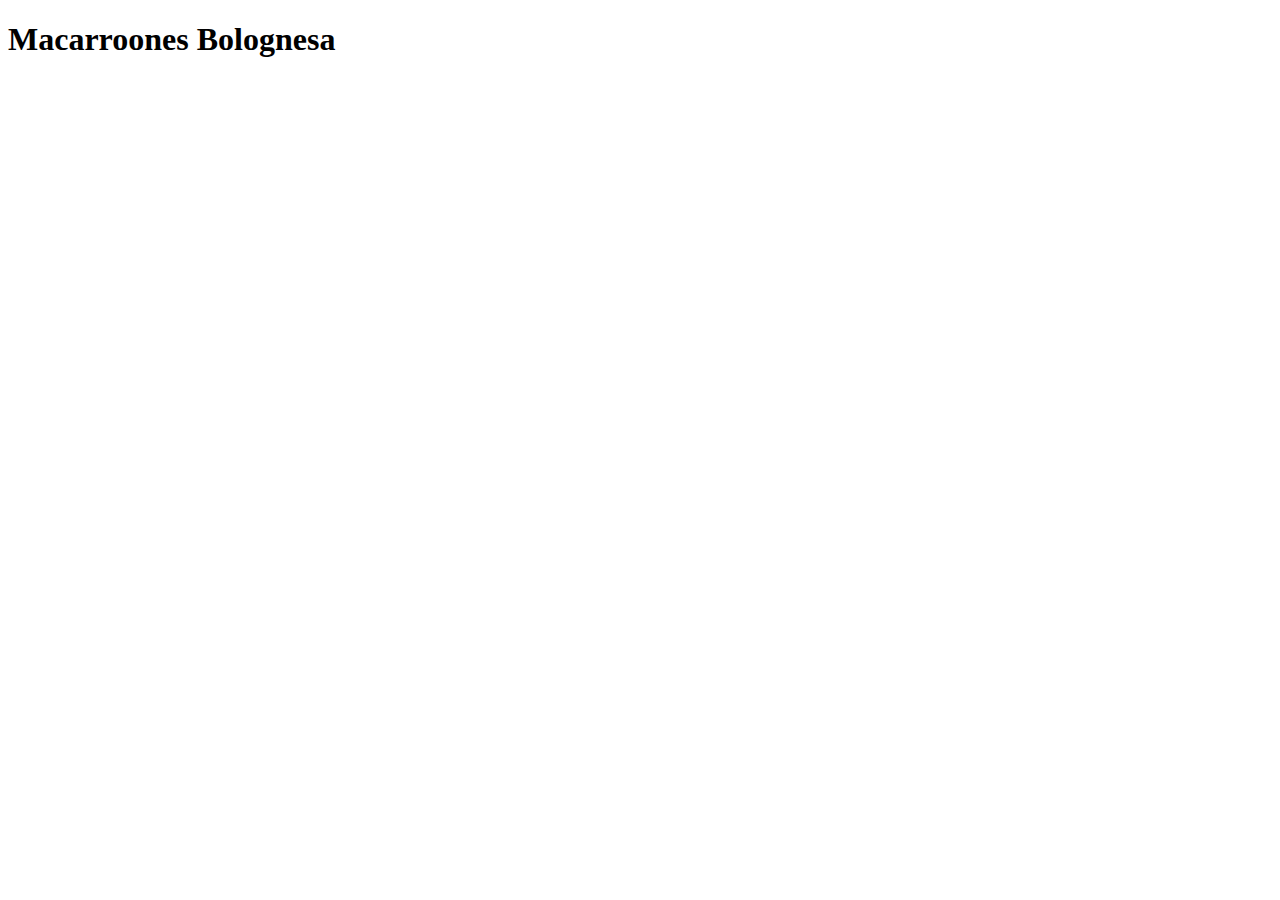
==== recipes/macarrones-bolognesa.html @ 8828d48c "Add basic boilerplates index and recipes" ====
<!DOCTYPE html>
<html lang="en">
    <head>
        <meta charset="UTF-8">
        <meta http-equiv="X-UA-Compatible" content="IE=edge">
        <meta name="viewport" content="width=device-width, initial-scale=1.0">
        <title>Document</title>
    </head>
    
    <body>
        <h1>Macarroones Bolognesa</h1>
    </body>
</html>
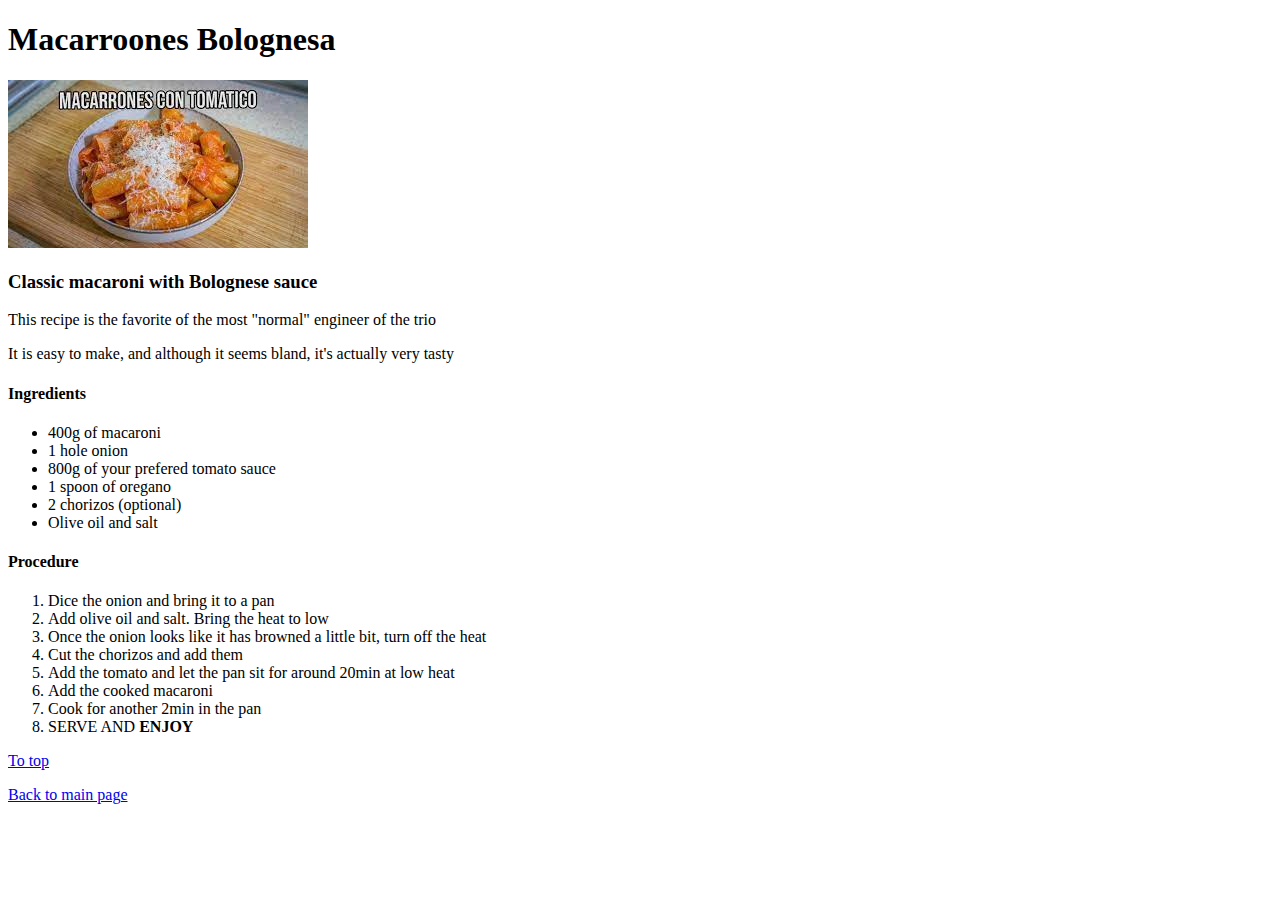
==== commit c5e32c7f: "Add explanation macarrones recipe" ====
--- a/recipes/macarrones-bolognesa.html
+++ b/recipes/macarrones-bolognesa.html
@@ -4,10 +4,37 @@
         <meta charset="UTF-8">
         <meta http-equiv="X-UA-Compatible" content="IE=edge">
         <meta name="viewport" content="width=device-width, initial-scale=1.0">
-        <title>Document</title>
+        <title>Macarrones Bolognesa</title>
     </head>
-    
+
     <body>
-        <h1>Macarroones Bolognesa</h1>
+        <h1 id="header">Macarroones Bolognesa</h1>
+        <img src="../images/macarrones-tomatico.png" alt="MACARRONES CON TOMATICO">
+        <h3>Classic macaroni with Bolognese sauce</h3>
+        <p>This recipe is the favorite of the most "<en>normal</en>" engineer of the trio</p>
+        <p>It is easy to make, and although it seems bland, it's actually very tasty</p>
+        <h4>Ingredients</h4>
+        <ul>
+            <li>400g of macaroni</li>
+            <li>1 hole onion</li>
+            <li>800g of your prefered tomato sauce</li>
+            <li>1 spoon of oregano</li>
+            <li>2 chorizos (optional)</li>
+            <li>Olive oil and salt</li>
+        </ul>
+        <h4>Procedure</h4>
+        <ol>
+            <li>Dice the onion and bring it to a pan</li>
+            <li>Add olive oil and salt. Bring the heat to low</li>
+            <li>Once the onion looks like it has browned a little bit, turn off the heat</li>
+            <li>Cut the chorizos and add them</li>
+            <li>Add the tomato and let the pan sit for around 20min at low heat</li>
+            <li>Add the cooked macaroni</li>
+            <li>Cook for another 2min in the pan</li>
+            <li>SERVE AND <strong>ENJOY</strong></li>
+        </ol>
+        <a href="#header">To top</a>
+        <p></p>
+        <a href="../index.html">Back to main page</a>
     </body>
 </html>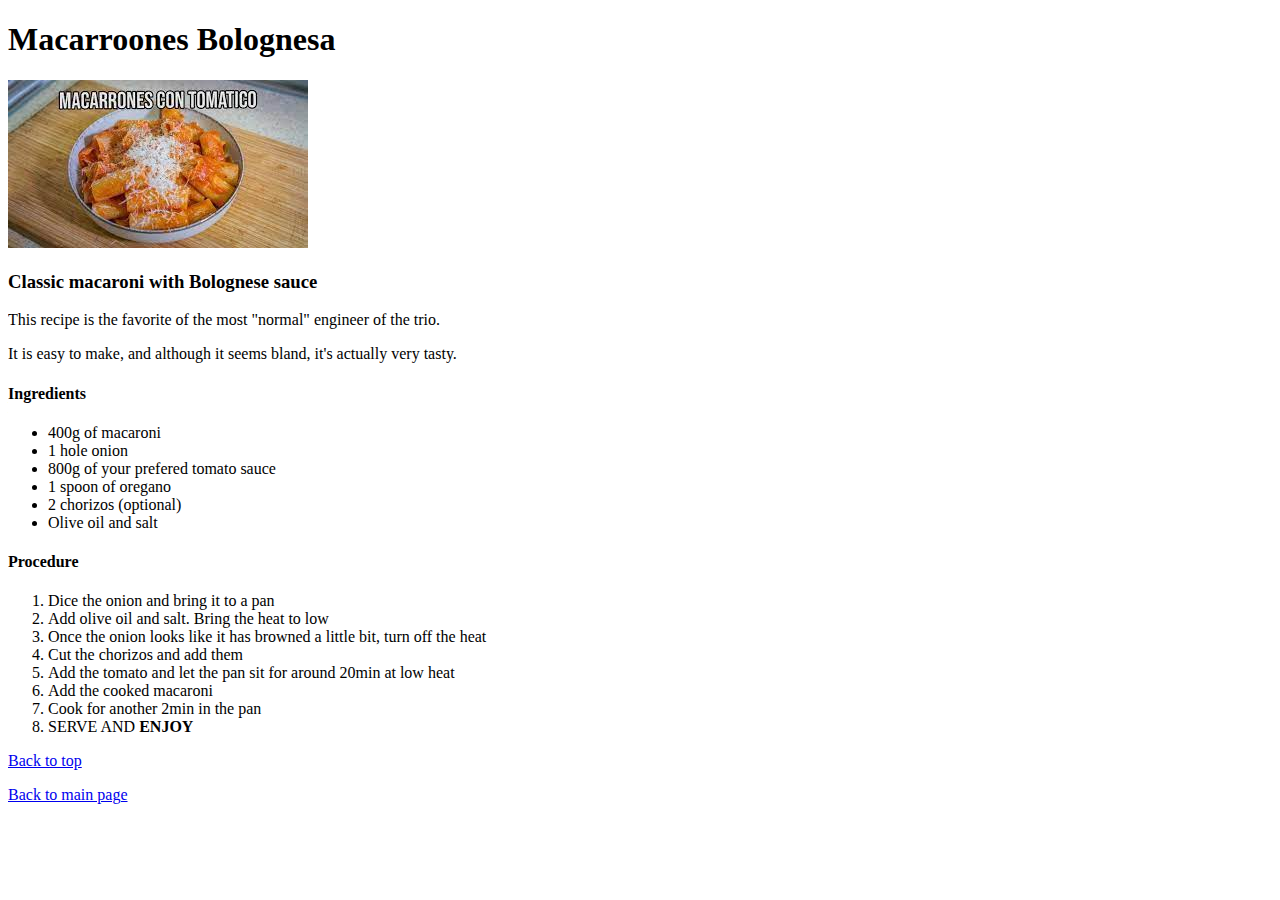
==== commit 4eddde25: "Add explanation patatas recipe Added new image Corrected typos macarrones and patatas" ====
--- a/recipes/macarrones-bolognesa.html
+++ b/recipes/macarrones-bolognesa.html
@@ -11,8 +11,8 @@
         <h1 id="header">Macarroones Bolognesa</h1>
         <img src="../images/macarrones-tomatico.png" alt="MACARRONES CON TOMATICO">
         <h3>Classic macaroni with Bolognese sauce</h3>
-        <p>This recipe is the favorite of the most "<en>normal</en>" engineer of the trio</p>
-        <p>It is easy to make, and although it seems bland, it's actually very tasty</p>
+        <p>This recipe is the favorite of the most "<en>normal</en>" engineer of the trio.</p>
+        <p>It is easy to make, and although it seems bland, it's actually very tasty.</p>
         <h4>Ingredients</h4>
         <ul>
             <li>400g of macaroni</li>
@@ -33,7 +33,7 @@
             <li>Cook for another 2min in the pan</li>
             <li>SERVE AND <strong>ENJOY</strong></li>
         </ol>
-        <a href="#header">To top</a>
+        <a href="#header">Back to top</a>
         <p></p>
         <a href="../index.html">Back to main page</a>
     </body>
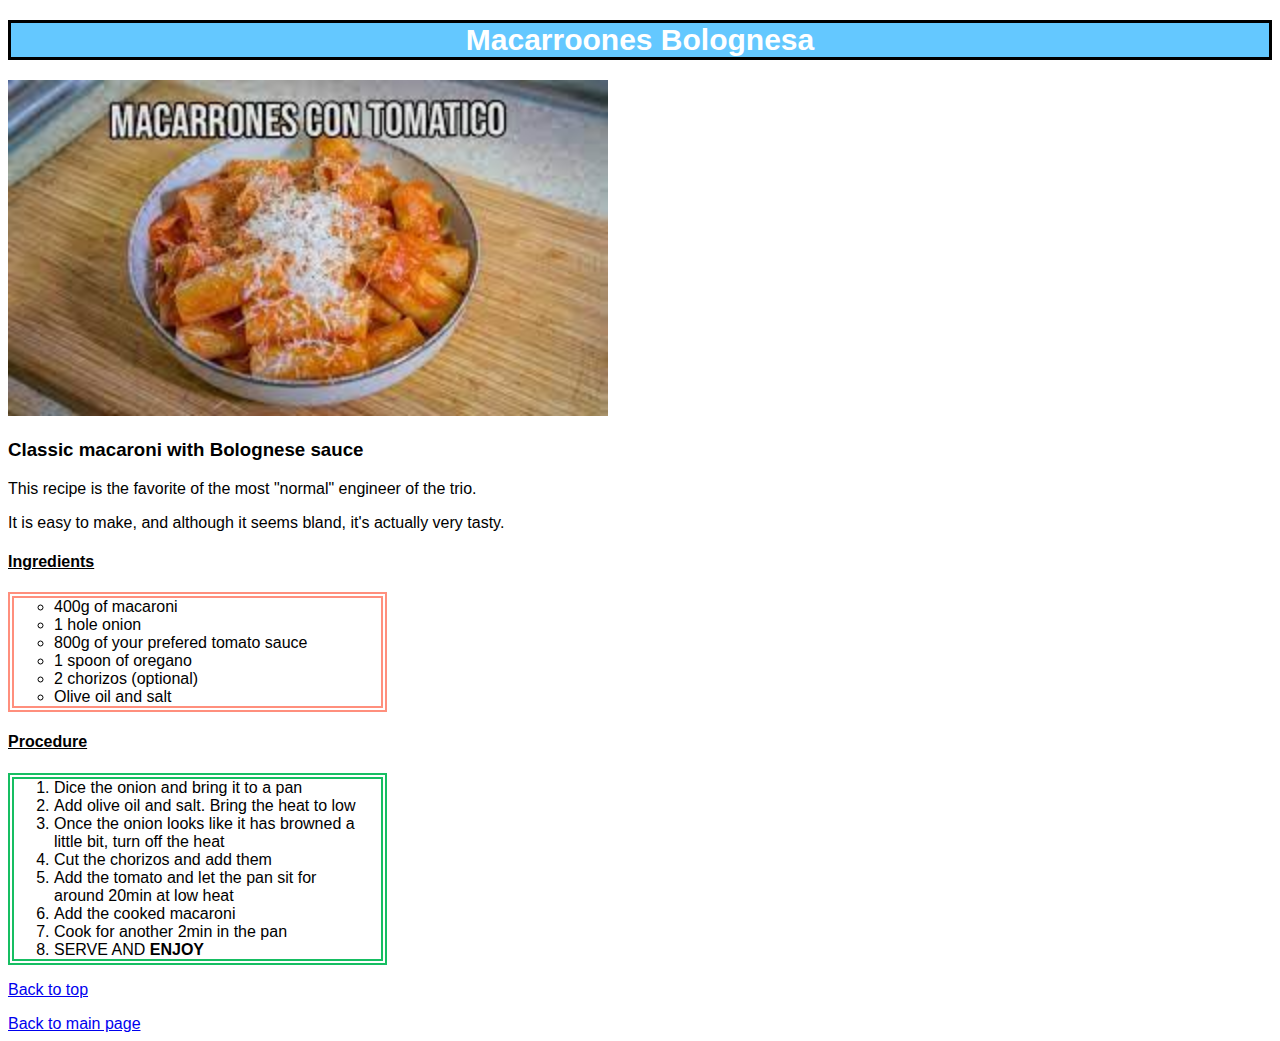
==== commit ad288d1a: "Add styles via stylesheet" ====
--- a/recipes/macarrones-bolognesa.html
+++ b/recipes/macarrones-bolognesa.html
@@ -4,17 +4,18 @@
         <meta charset="UTF-8">
         <meta http-equiv="X-UA-Compatible" content="IE=edge">
         <meta name="viewport" content="width=device-width, initial-scale=1.0">
+        <link rel="stylesheet" href="../styles.css">
         <title>Macarrones Bolognesa</title>
     </head>
 
     <body>
-        <h1 id="header">Macarroones Bolognesa</h1>
+        <h1 id="header" class="subpage">Macarroones Bolognesa</h1>
         <img src="../images/macarrones-tomatico.png" alt="MACARRONES CON TOMATICO">
         <h3>Classic macaroni with Bolognese sauce</h3>
         <p>This recipe is the favorite of the most "<en>normal</en>" engineer of the trio.</p>
         <p>It is easy to make, and although it seems bland, it's actually very tasty.</p>
         <h4>Ingredients</h4>
-        <ul>
+        <ul class="list">
             <li>400g of macaroni</li>
             <li>1 hole onion</li>
             <li>800g of your prefered tomato sauce</li>
@@ -23,7 +24,7 @@
             <li>Olive oil and salt</li>
         </ul>
         <h4>Procedure</h4>
-        <ol>
+        <ol class="list">
             <li>Dice the onion and bring it to a pan</li>
             <li>Add olive oil and salt. Bring the heat to low</li>
             <li>Once the onion looks like it has browned a little bit, turn off the heat</li>
--- a/styles.css
+++ b/styles.css
@@ -0,0 +1,48 @@
+/* styles.css */
+
+body{
+    font-family:Arial, Helvetica, sans-serif;
+}
+
+#header{
+    font-size: 40px;
+    text-align: center;
+    background-color: rgb(100, 0, 255);
+    color: white;
+    border:solid;
+    border-color: black;
+}
+
+#header.subpage{
+    font-size: 30px;
+    background-color: rgb(100, 200, 255);
+}
+
+img{
+    width: 600px;
+    height: auto;
+}
+
+h4{
+    text-decoration: underline;
+}
+
+.list{
+    border-style: double;
+    border-width: 6px;
+    margin-right: 70%;
+}
+
+ul{
+    border-color: rgb(255, 143, 125);
+    list-style:circle;
+
+}
+
+ol{
+    border-color: rgb(22, 190, 98);
+}
+
+li{
+    margin-right: 20px;
+}